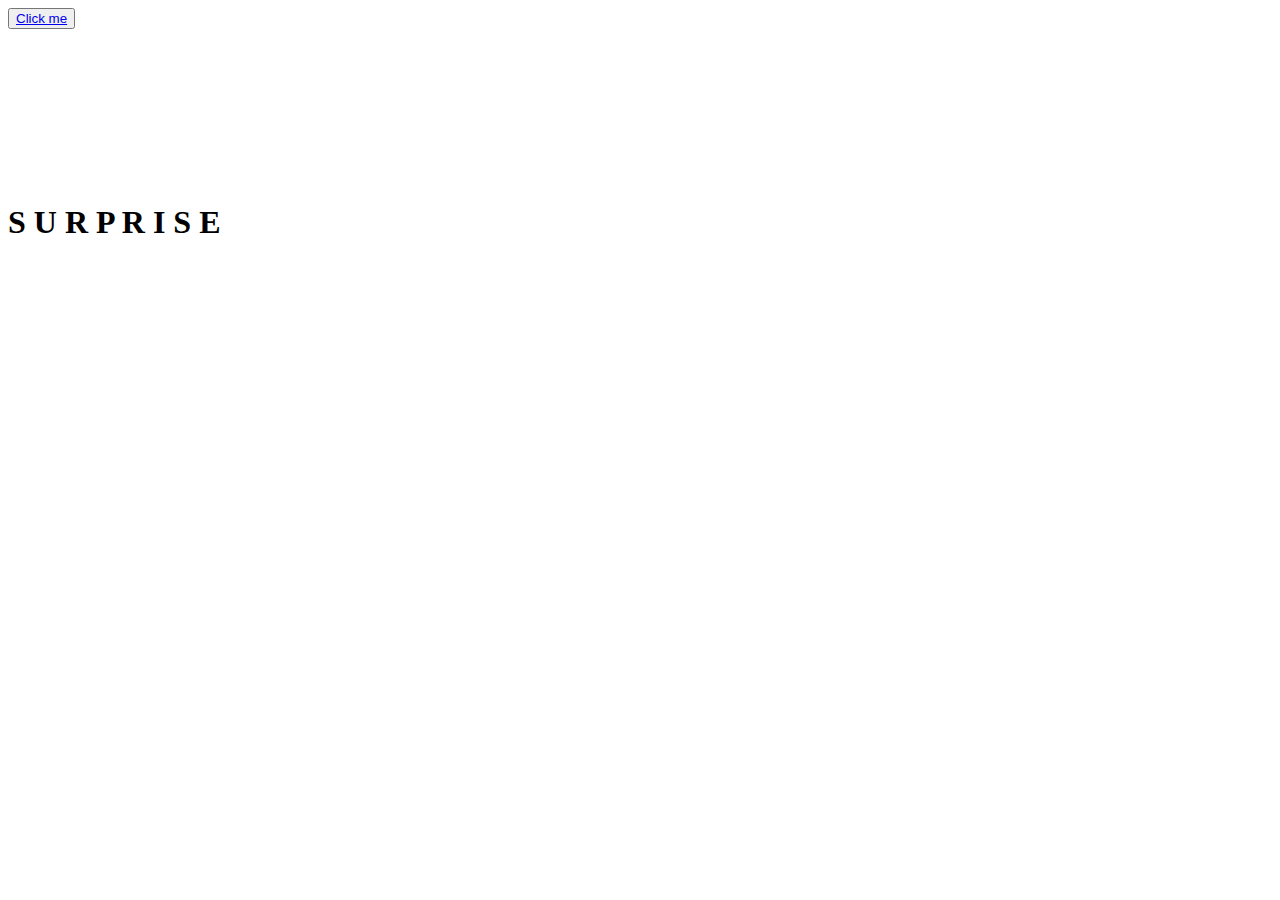
==== smoke.html @ 045ba914 "Create smoke.html" ====
<!DOCTYPE html>
<html>
<head>
	<title>Surprise</title>
	<link rel="stylesheet" type="text/css" href="smoke.css">
	<meta name="viewpoint" content="width=device-width, initial-scale=1.0">
</head>
<body>
<div class="center">
<div class="outer button">
<button>
	<A href="index.html" TARGET="_blank">Click me</A>
</button>
<span></span>
<span></span>
</div>
</div>
	<div class="smoke">
		<video src="smoke.mp4" autoplay muted id="myVideo"></video>
<h1>
		<span>S</span>
		<span>U</span>
		<span>R</span>
		<span>P</span>
		<span>R</span>
		<span>I</span>
		<span>S</span>
		<span>E</span>
</h1>
	</div>

</body>
</html>
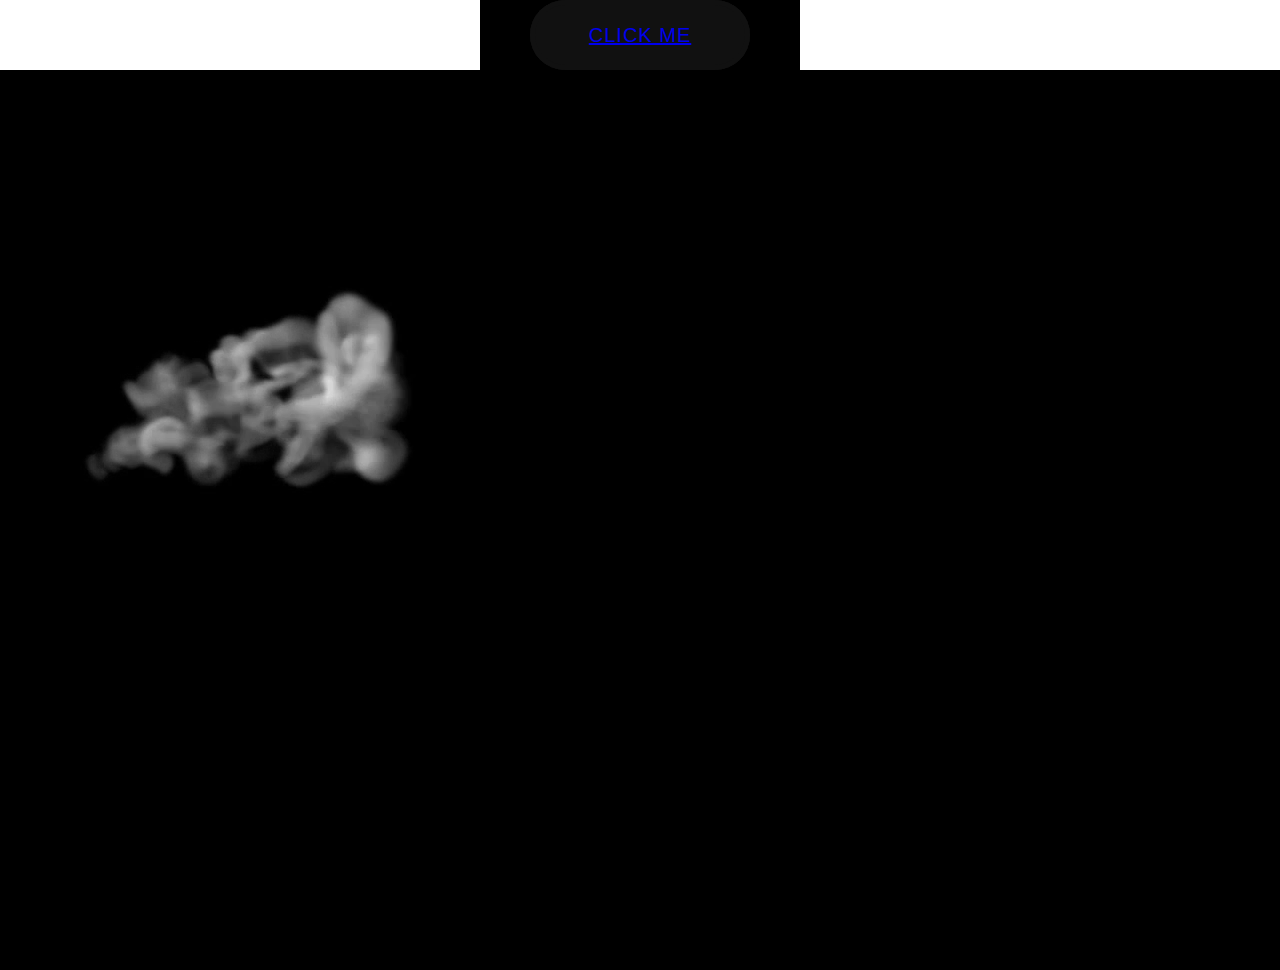
==== commit 6e27c14d: "Add files via upload" ====
--- a/smoke.html
+++ b/smoke.html
@@ -1,33 +1,33 @@
-<!DOCTYPE html>
-<html>
-<head>
-	<title>Surprise</title>
-	<link rel="stylesheet" type="text/css" href="smoke.css">
-	<meta name="viewpoint" content="width=device-width, initial-scale=1.0">
-</head>
-<body>
-<div class="center">
-<div class="outer button">
-<button>
-	<A href="index.html" TARGET="_blank">Click me</A>
-</button>
-<span></span>
-<span></span>
-</div>
-</div>
-	<div class="smoke">
-		<video src="smoke.mp4" autoplay muted id="myVideo"></video>
-<h1>
-		<span>S</span>
-		<span>U</span>
-		<span>R</span>
-		<span>P</span>
-		<span>R</span>
-		<span>I</span>
-		<span>S</span>
-		<span>E</span>
-</h1>
-	</div>
-
-</body>
-</html>
+<!DOCTYPE html>
+<html>
+<head>
+	<title>Surprise</title>
+	<link rel="stylesheet" type="text/css" href="smoke.css">
+	<meta name="viewpoint" content="width=device-width, initial-scale=1.0">
+</head>
+<body>
+<div class="center">
+<div class="outer button">
+<button>
+	<A href="index.html" TARGET="_blank">Click me</A>
+</button>
+<span></span>
+<span></span>
+</div>
+</div>
+	<div class="smoke">
+		<video src="smoke.mp4" autoplay muted id="myVideo"></video>
+<h1>
+		<span>S</span>
+		<span>U</span>
+		<span>R</span>
+		<span>P</span>
+		<span>R</span>
+		<span>I</span>
+		<span>S</span>
+		<span>E</span>
+</h1>
+	</div>
+
+</body>
+</html>--- a/smoke.css
+++ b/smoke.css
@@ -0,0 +1,149 @@
+html,body{
+	margin:0;
+	padding:0;
+	background-color: #0000;
+	place-items:center;
+}
+.smoke
+{
+	height: 100vh;
+	background:#000;
+
+}
+video{
+	object-fit: cover;
+}
+h1
+{
+	margin:0;
+	padding: 0;
+	position: absolute;
+	top: 50%;
+	transform: translateY(-50%);
+	width: 100%;
+	text-align: center;
+	color: #ddd;
+	font-size: 5em; 
+	font-family: sans-serif;
+	letter-spacing: 0.2em;
+
+}
+
+h1 span{
+	opacity: 0;
+	display: inline-block;
+	animation: animate 1s linear forwards ;
+}
+@keyframes animate
+{
+	0%{
+		opacity:0;
+		transform: rotateY(90deg);
+		filter: blur(10px);
+	}
+	100%{
+		opacity:1;
+		transform: rotateY(0deg);
+		filter: blur(0px);
+
+	}
+}
+
+h1 span:nth-child(1)
+{
+	animation-delay: 1s;
+}
+h1 span:nth-child(2)
+{
+	animation-delay: 2s;
+}
+h1 span:nth-child(3)
+{
+	animation-delay: 2.5s;
+}
+h1 span:nth-child(4)
+{
+	animation-delay: 3s;
+}
+h1 span:nth-child(5)
+{
+	animation-delay: 3.5s;
+}
+h1 span:nth-child(6)
+{
+	animation-delay: 3.75s;
+}
+h1 span:nth-child(7)
+{
+	animation-delay: 4s;
+}
+h1 span:nth-child(8)
+{
+	animation-delay: 4.5s;
+}
+.center{
+	display: flex;
+	text-align: center;
+	align-items: center;
+	justify-content: center;
+	background-color: #000000;
+}
+.outer{
+	position: relative;
+	margin:0 50px;
+	background:#111;
+}
+.button{
+	height:70px;
+	width: 220px;
+	border-radius: 50px;
+}
+.outer button, .outer span{
+	position: absolute;
+	top:50%;
+	left:50%;
+	transform: translate(-50%, -50%);
+}
+.outer button{
+	background:#111;
+	color:#fff;
+	outline:none;
+	border:none;
+	font-size:20px;
+	z-index: 9;
+	letter-spacing: 1px;
+	text-transform: uppercase;
+	cursor:pointer;
+}
+.button button{
+	height: 60px;
+	width:210px;
+	border-radius: 50px;
+}
+.outer span{
+	height:100%;
+	width:100%;
+	background:inherit;
+}
+ .button span{
+	border-radius: 50px;
+}
+.outer:hover span:nth-child(1){
+	filter:blur(7px);
+}
+.outer:hover span:nth-child(2){
+	filter:blur(14px);
+}
+.outer:hover{
+	background:linear-gradient(#14ffe9, #ffeb3b,#ff00e0);
+	animation: rotate 1.5s linear infinite;
+}
+@keyframes rotate {
+	0%{
+		filter: hue-rotate(0deg);
+	}
+	100%{
+		filter:hue-rotate(360deg);
+	}
+}
+@media(max-width: )